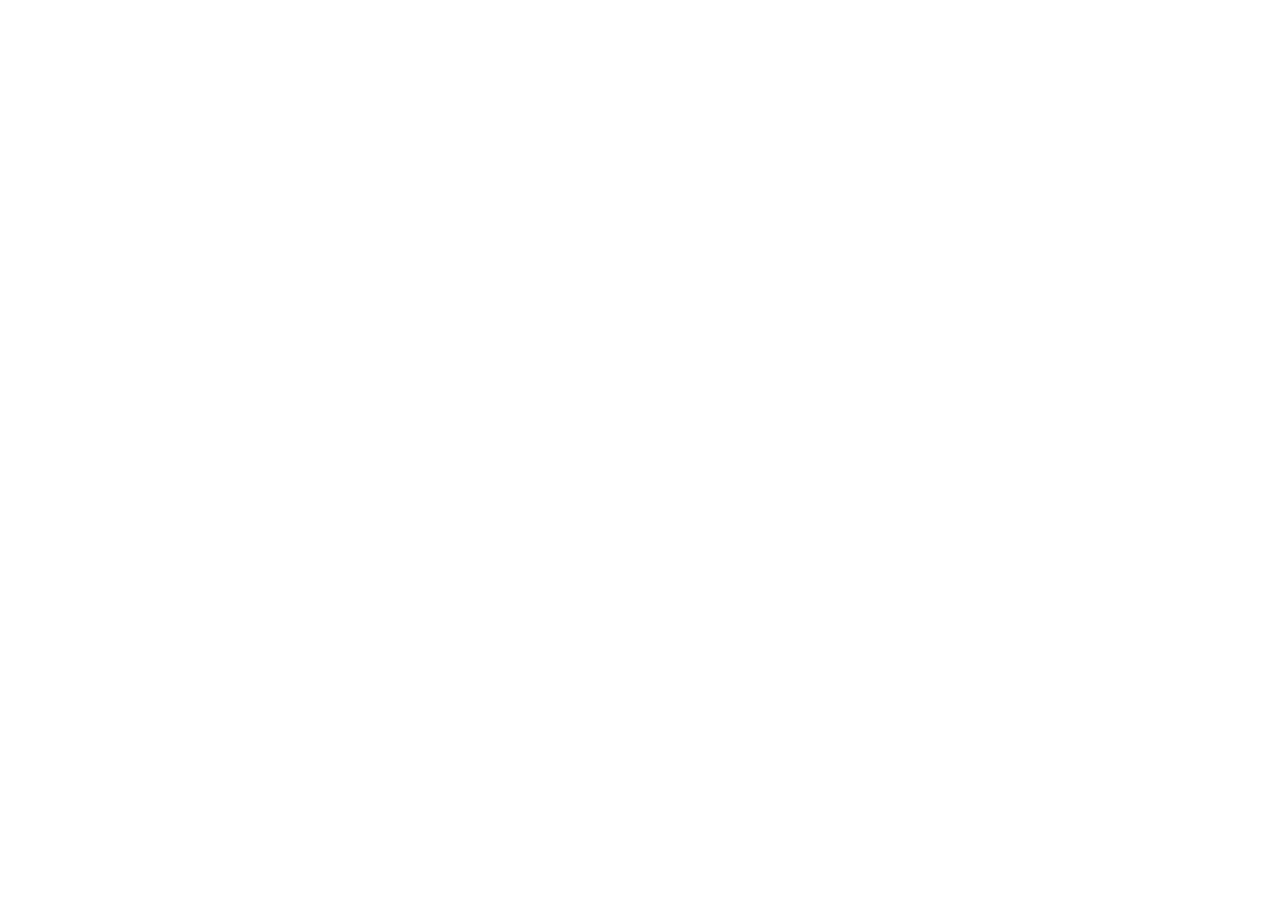
==== tutorial/gaussian_distribution/index.html @ c84a69fa "Update threejs lib from version 102 to 108" ====
<!DOCTYPE html>
<html lang="en">
	<head>
		<meta charset="utf-8">
		<meta name="viewport" content="width=device-width, initial-scale=1">

		<link rel="icon" href="data:;base64,iVBORw0KGgo=">
		<link rel="stylesheet" type="text/css" href="../../resources/css/global.css">
	</head>

	<body class="webgl">
		<div id="webGlCanvas" oncontextmenu="return false">
			<div id="tags" class="tags"></div>
			<div id="output" class="output"></div>
		</div>

		<!-- libs -->
		<script type="text/javascript" src="../../lib/datgui/dat.gui.min.js"></script>
		<script type="text/javascript" src="../../lib/threejs_108/three.min.js"></script>
		<script type="text/javascript" src="../../lib/threejs_108/controls/OrbitControls.js"></script>

		<script type="text/javascript" src="js/main.js"></script>
	</body>
</html>
---- resources/css/global.css ----
html, body { height: 100%; margin: 0; padding: 0;  width: 100%; }
body { font-family: Arial; font-size: 13px; line-height: 1.5; }

body.webgl { overflow: hidden; }

#webGlCanvas  { font-family: 'Courier New'; font-size: 11px; height: 100%; width: 100%; }

#webGlCanvas .button-container { position: absolute; text-align: center; top: 25px; width: 100%; }
#webGlCanvas .button-container .button-list .button {
	border: 2px solid white;
	border-radius: 28px;
	color: white;
	cursor: pointer;
	display: inline-block;
	margin: 5px;
	min-height: 28px;
	min-width: 28px;
	padding: 10px;
	text-align: center;
}

#webGlCanvas .button-container .button-list .button .fa { line-height: 1.2; }
#webGlCanvas .button-container .button-list .button .button-text { font-size: 2.5em; font-weight: 900; line-height: 1; }

#webGlCanvas .infoBox {
	background-color: black;
	border: 1px solid white;
	border-radius: 10px;
	color: white;
	display: none;
	opacity: 0.8;
	padding: 10px;
	position: absolute;
}

#webGlCanvas .output { color: white; display: none; left: 25px; position: absolute; top: 100px; }

#webGlCanvas .tags { color: white; font-family: 'Courier New'; font-size: 11px; padding-left: 40px; position: absolute; top: 25px; }
#webGlCanvas .tags a { color: #AAAAFF; }
#webGlCanvas .tags ul { padding-left: 10px; }

.language-tag { color: #FFFFFF; cursor: pointer;  display: inline-block; font-size: 11px; padding: 0 2px; }
.language-tag a { color: inherit; text-decoration: none; }
.language-tag-orange { background-color: #FFAAAA; }
.language-tag-blue { background-color: #AAAAFF; }





@media (min-width: 768px) {
	#webGlCanvas .output { display: block; }
}


/* DAT.GUI: overwrite styles */
.dg.main, .dg.main .close-button { max-width: 800px; margin: 0 !important; }

@media (max-width: 767px) {
	.dg.main, .dg.main .close-button { width: 100% !important; }
}
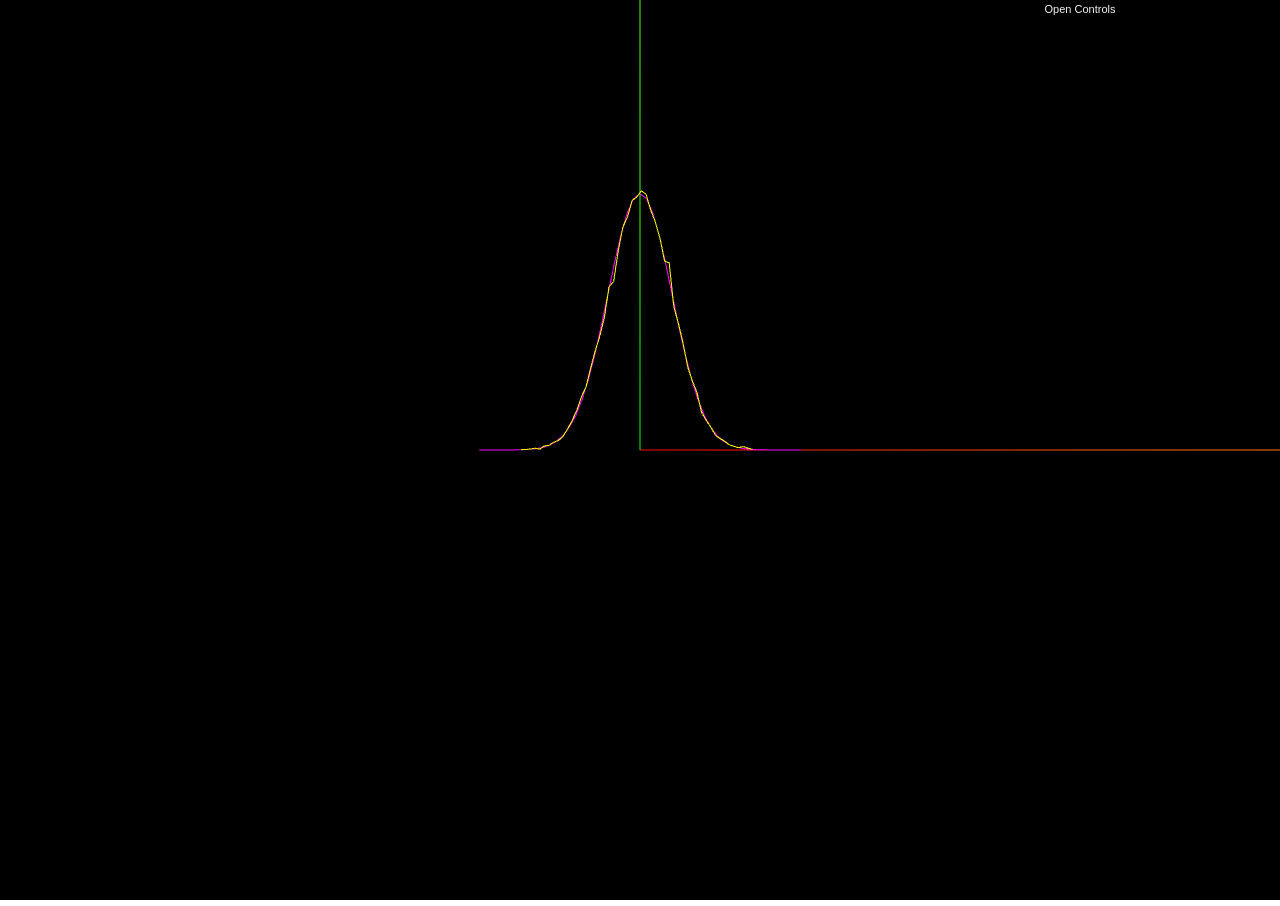
==== commit 32d95646: "Update threejs lib from version 108 to 119" ====
--- a/tutorial/gaussian_distribution/index.html
+++ b/tutorial/gaussian_distribution/index.html
@@ -14,11 +14,6 @@
 			<div id="output" class="output"></div>
 		</div>
 
-		<!-- libs -->
-		<script type="text/javascript" src="../../lib/datgui/dat.gui.min.js"></script>
-		<script type="text/javascript" src="../../lib/threejs_108/three.min.js"></script>
-		<script type="text/javascript" src="../../lib/threejs_108/controls/OrbitControls.js"></script>
-
-		<script type="text/javascript" src="js/main.js"></script>
+		<script type="module" src="js/main.js"></script>
 	</body>
 </html>
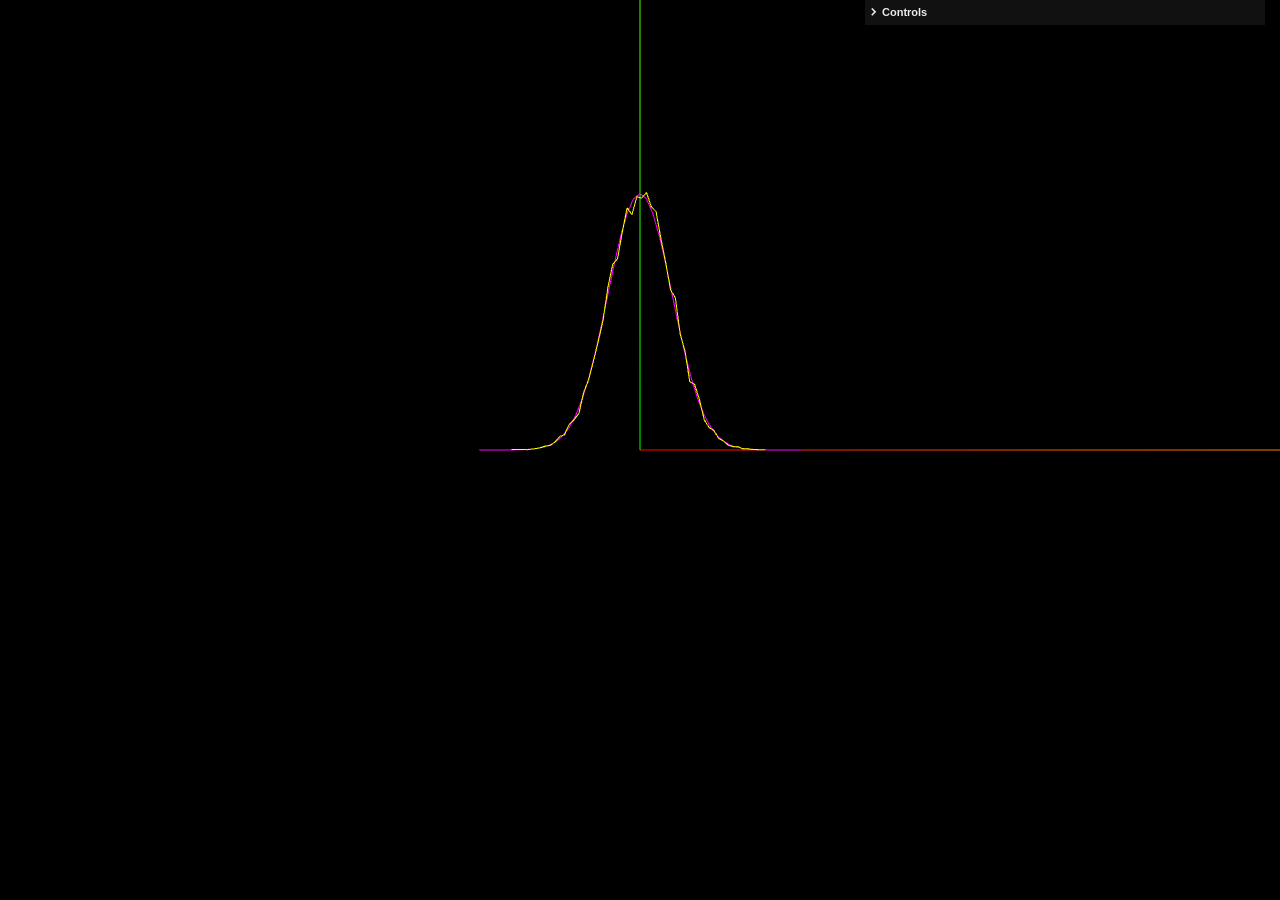
==== commit 823b1882: "Update threejs lib from version 125 to 138" ====
--- a/tutorial/gaussian_distribution/index.html
+++ b/tutorial/gaussian_distribution/index.html
@@ -14,6 +14,14 @@
 			<div id="output" class="output"></div>
 		</div>
 
+		<script type="importmap">
+			{
+				"imports": {
+					"three": "../../lib/threejs_138/build/three.module.js"
+				}
+			}
+		</script>
+
 		<script type="module" src="js/main.js"></script>
 	</body>
 </html>
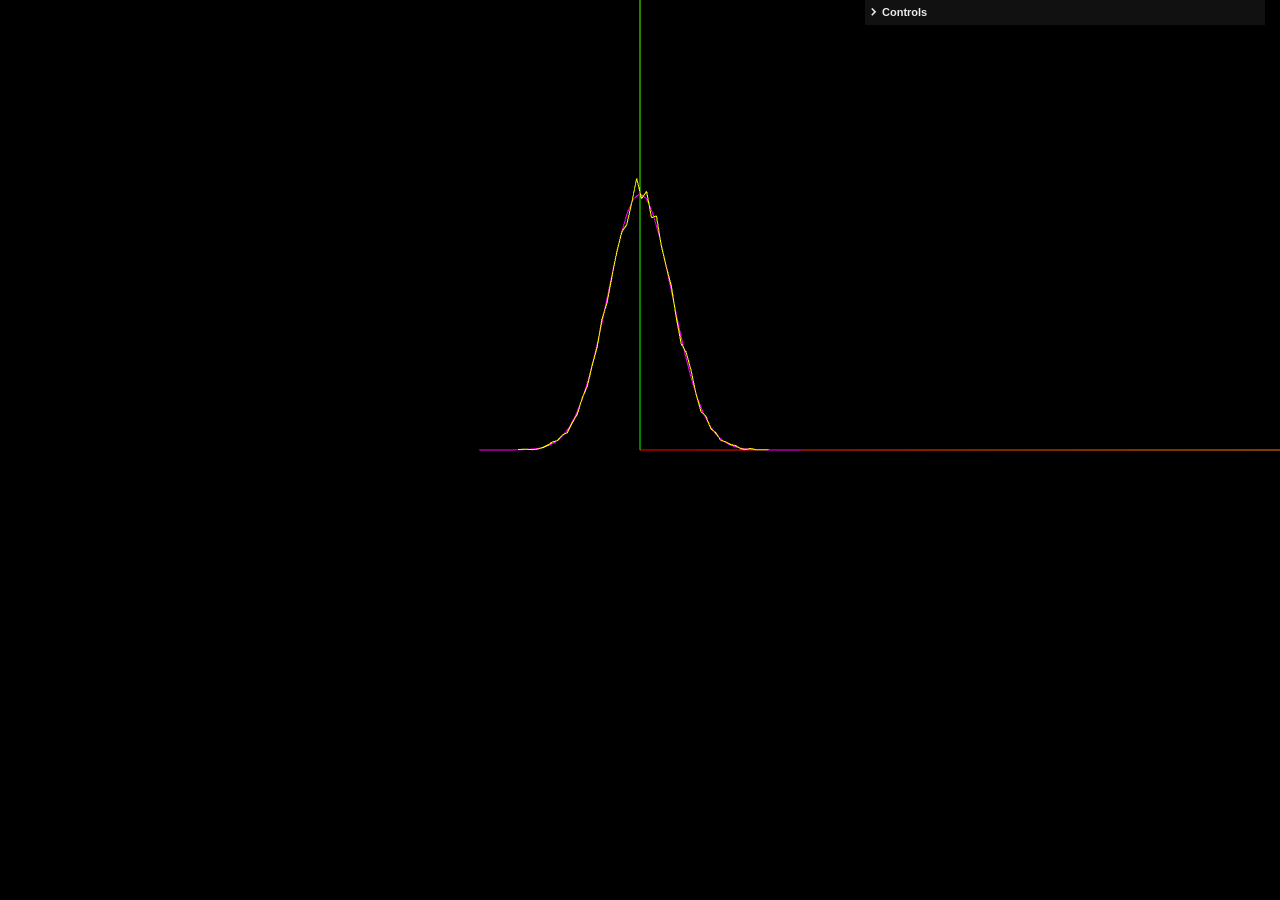
==== commit c4c29b66: "Add polyfill for import maps" ====
--- a/tutorial/gaussian_distribution/index.html
+++ b/tutorial/gaussian_distribution/index.html
@@ -14,6 +14,7 @@
 			<div id="output" class="output"></div>
 		</div>
 
+		<script type="module" src="../../lib/es-module-shims_1_3_6/es-module-shims.js"></script>
 		<script type="importmap">
 			{
 				"imports": {
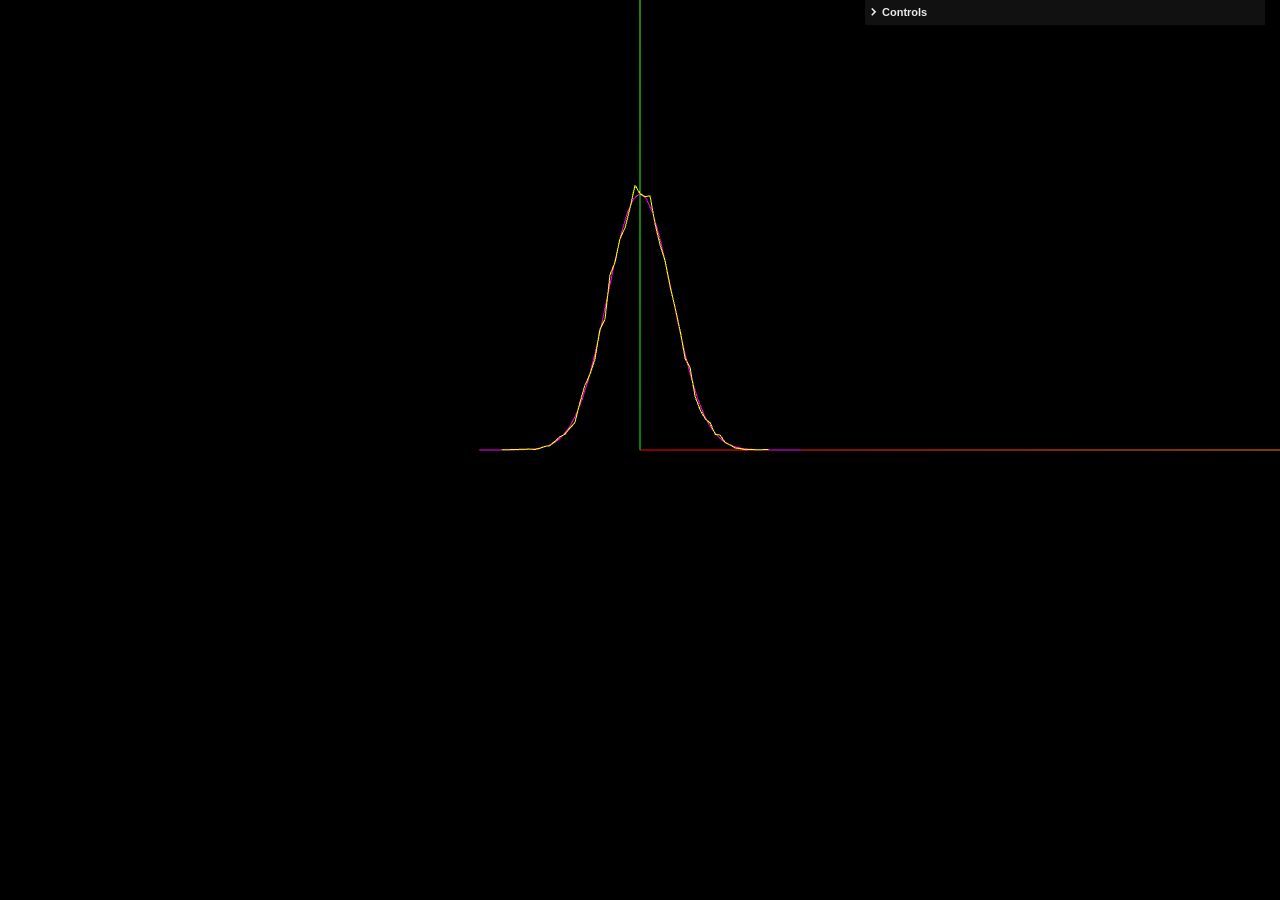
==== commit ba000817: "Update es-module-shims polyfill from version 1.3.6 to 1.5.5" ====
--- a/tutorial/gaussian_distribution/index.html
+++ b/tutorial/gaussian_distribution/index.html
@@ -14,7 +14,7 @@
 			<div id="output" class="output"></div>
 		</div>
 
-		<script type="module" src="../../lib/es-module-shims_1_3_6/es-module-shims.js"></script>
+		<script type="module" src="../../lib/es-module-shims_1_5_5/es-module-shims.js"></script>
 		<script type="importmap">
 			{
 				"imports": {
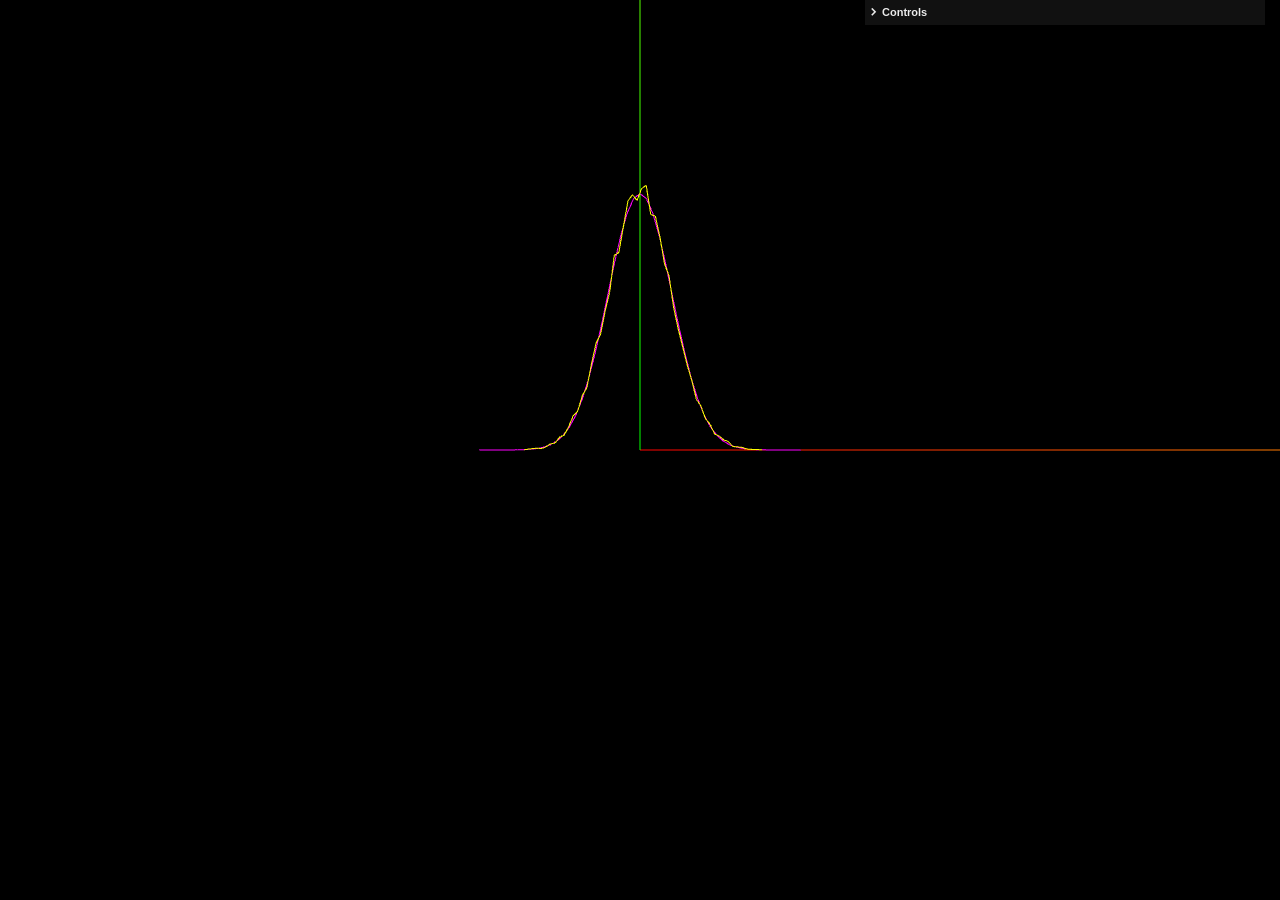
==== commit a08b1c46: "Update threejs lib from version 138 to 140 + complete refactoring" ====
--- a/tutorial/gaussian_distribution/index.html
+++ b/tutorial/gaussian_distribution/index.html
@@ -18,11 +18,11 @@
 		<script type="importmap">
 			{
 				"imports": {
-					"three": "../../lib/threejs_138/build/three.module.js"
+					"three": "../../lib/threejs_140/build/three.module.js"
 				}
 			}
 		</script>
 
 		<script type="module" src="js/main.js"></script>
 	</body>
-</html>+</html>
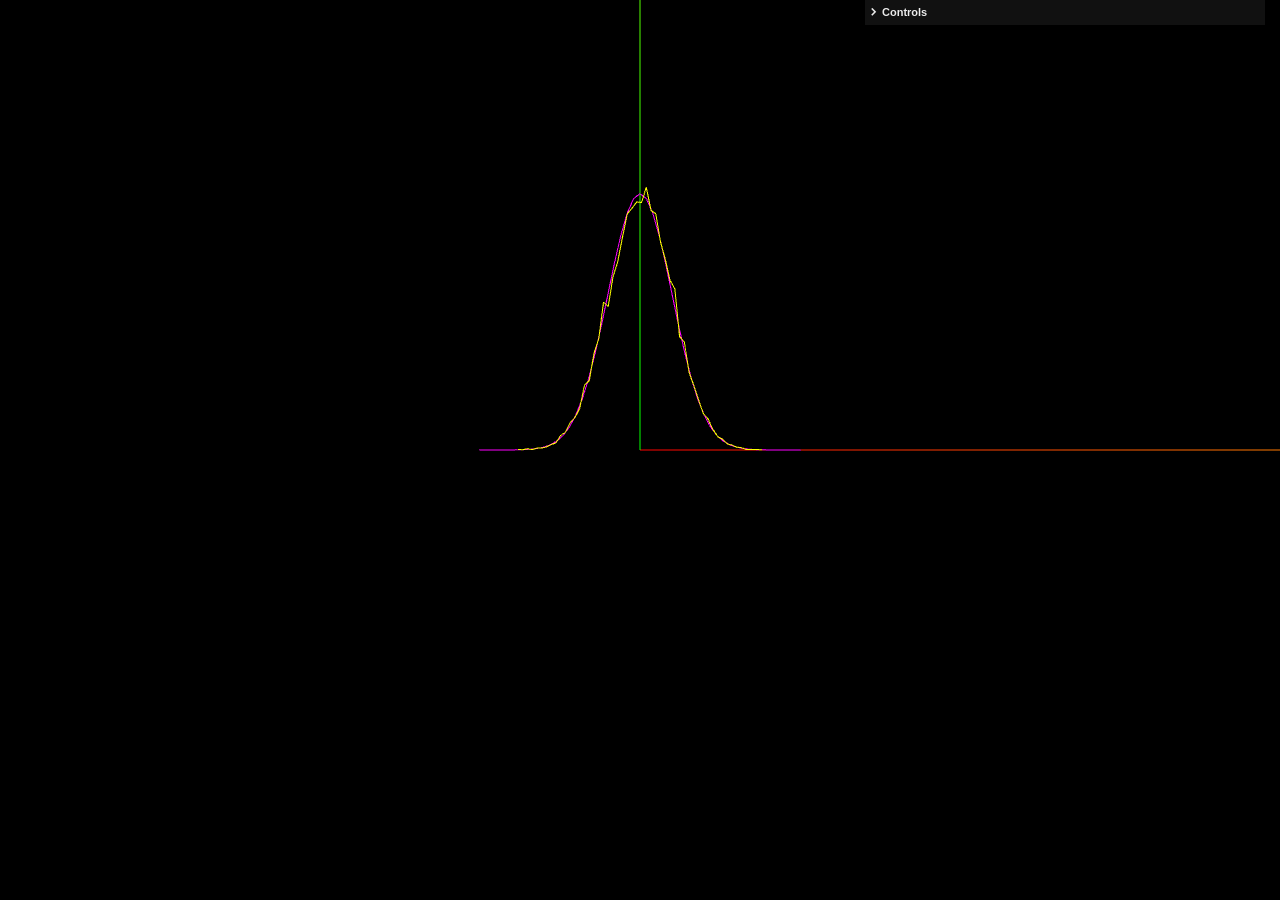
==== commit 59248c07: "Use app.js instead of main.js" ====
--- a/tutorial/gaussian_distribution/index.html
+++ b/tutorial/gaussian_distribution/index.html
@@ -23,6 +23,6 @@
 			}
 		</script>
 
-		<script type="module" src="js/main.js"></script>
+		<script type="module" src="js/app.js"></script>
 	</body>
 </html>
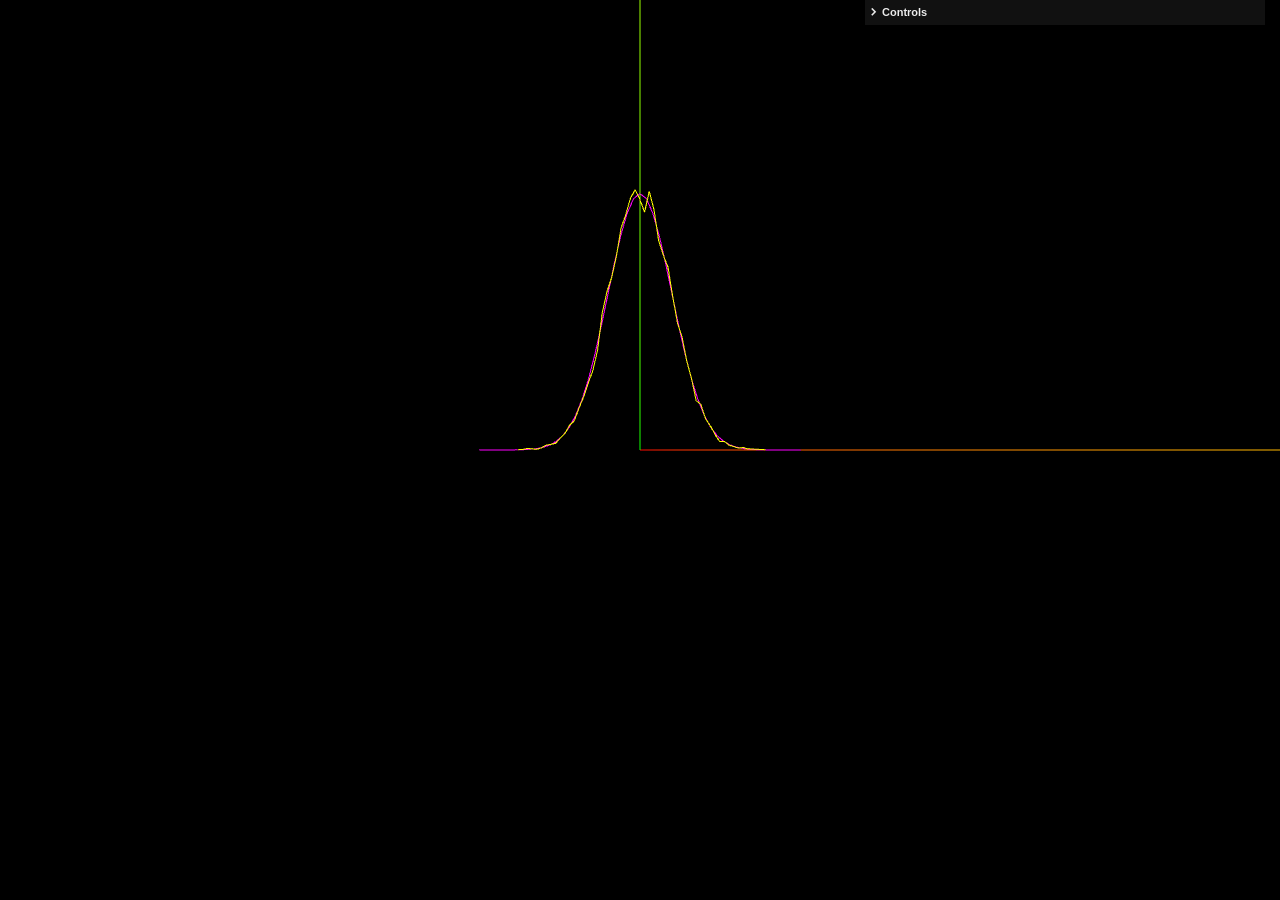
==== commit dc493eeb: "Update threejs lib from version 140 to 158" ====
--- a/tutorial/gaussian_distribution/index.html
+++ b/tutorial/gaussian_distribution/index.html
@@ -14,11 +14,10 @@
 			<div id="output" class="output"></div>
 		</div>
 
-		<script type="module" src="../../lib/es-module-shims_1_5_5/es-module-shims.js"></script>
 		<script type="importmap">
 			{
 				"imports": {
-					"three": "../../lib/threejs_140/build/three.module.js"
+					"three": "../../lib/threejs_158/build/three.module.js"
 				}
 			}
 		</script>
